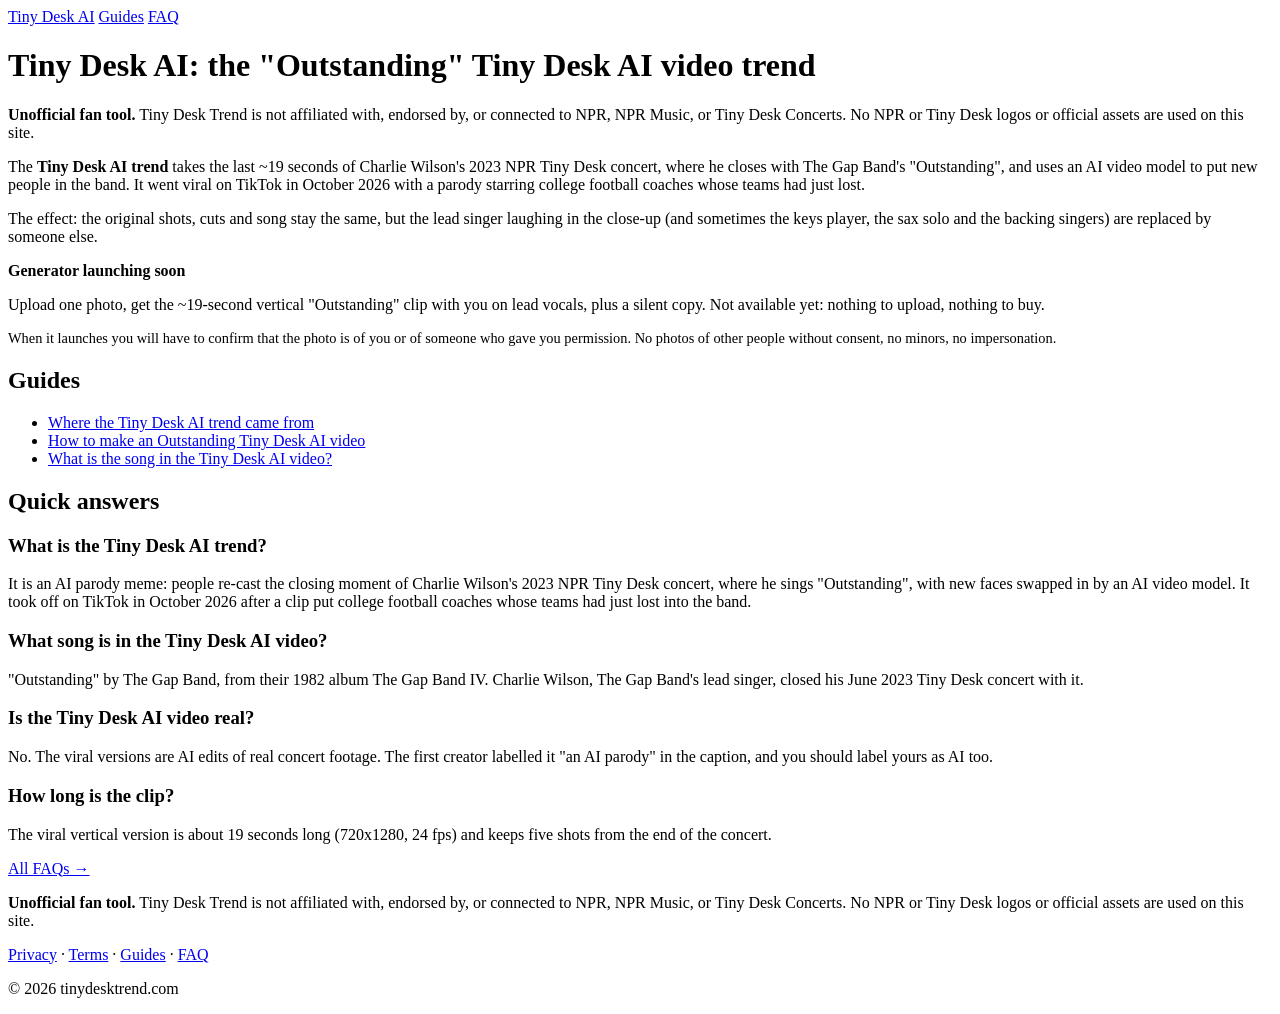
==== public/index.html @ 2d802ce3 "D0 static content site for tinydesktrend.com" ====
<!doctype html><html lang="en"><head><meta charset="utf-8"><meta name="viewport" content="width=device-width,initial-scale=1">
<title>Tiny Desk AI – The Outstanding Tiny Desk AI Video Trend, Explained</title><meta name="description" content="Tiny Desk AI trend explained: the Outstanding Tiny Desk AI video, the song, how it is made, and a photo-to-video generator coming soon. Unofficial fan site."><link rel="canonical" href="https://tinydesktrend.com/">
<link rel="icon" href="/favicon.ico" sizes="any"><link rel="icon" href="/favicon.svg" type="image/svg+xml"><link rel="stylesheet" href="/style.css">
<meta property="og:type" content="website"><meta property="og:site_name" content="Tiny Desk Trend"><meta property="og:title" content="Tiny Desk AI – The Outstanding Tiny Desk AI Video Trend, Explained"><meta property="og:description" content="Tiny Desk AI trend explained: the Outstanding Tiny Desk AI video, the song, how it is made, and a photo-to-video generator coming soon. Unofficial fan site."><meta property="og:url" content="https://tinydesktrend.com/"><meta property="og:image" content="https://tinydesktrend.com/og.png"><meta property="og:image:width" content="1200"><meta property="og:image:height" content="630">
<meta name="twitter:card" content="summary_large_image"><meta name="twitter:title" content="Tiny Desk AI – The Outstanding Tiny Desk AI Video Trend, Explained"><meta name="twitter:description" content="Tiny Desk AI trend explained: the Outstanding Tiny Desk AI video, the song, how it is made, and a photo-to-video generator coming soon. Unofficial fan site."><meta name="twitter:image" content="https://tinydesktrend.com/og.png"><script type="application/ld+json">{"@context": "https://schema.org", "@type": "WebSite", "name": "Tiny Desk Trend", "url": "https://tinydesktrend.com/"}</script><script type="application/ld+json">{"@context": "https://schema.org", "@type": "WebApplication", "name": "Tiny Desk AI (coming soon)", "url": "https://tinydesktrend.com/", "applicationCategory": "MultimediaApplication", "operatingSystem": "Web", "description": "Unofficial photo-to-video tool for the Outstanding Tiny Desk AI trend. Launching soon."}</script></head>
<body><nav><a href="/">Tiny Desk AI</a> <a href="/guides/">Guides</a> <a href="/faq/">FAQ</a></nav><main><h1>Tiny Desk AI: the "Outstanding" Tiny Desk AI video trend</h1><p class="disc"><strong>Unofficial fan tool.</strong> Tiny Desk Trend is not affiliated with, endorsed by, or connected to NPR, NPR Music, or Tiny Desk Concerts. No NPR or Tiny Desk logos or official assets are used on this site.</p>
<p>The <strong>Tiny Desk AI trend</strong> takes the last ~19 seconds of Charlie Wilson's 2023 NPR Tiny Desk concert, where he closes with The Gap Band's "Outstanding", and uses an AI video model to put new people in the band. It went viral on TikTok in October 2026 with a parody starring college football coaches whose teams had just lost.</p>
<p>The effect: the original shots, cuts and song stay the same, but the lead singer laughing in the close-up (and sometimes the keys player, the sax solo and the backing singers) are replaced by someone else.</p>
<section class="soon" id="generator"><b>Generator launching soon</b><p>Upload one photo, get the ~19-second vertical "Outstanding" clip with you on lead vocals, plus a silent copy. Not available yet: nothing to upload, nothing to buy.</p><p style="font-size:.9rem">When it launches you will have to confirm that the photo is of you or of someone who gave you permission. No photos of other people without consent, no minors, no impersonation.</p></section>
<h2>Guides</h2><ul>
<li><a href="/guides/what-is-the-tiny-desk-ai-trend/">Where the Tiny Desk AI trend came from</a></li>
<li><a href="/guides/how-to-make-outstanding-tiny-desk-ai-video/">How to make an Outstanding Tiny Desk AI video</a></li>
<li><a href="/guides/outstanding-tiny-desk-song/">What is the song in the Tiny Desk AI video?</a></li></ul>
<h2>Quick answers</h2><h3>What is the Tiny Desk AI trend?</h3><p>It is an AI parody meme: people re-cast the closing moment of Charlie Wilson&#x27;s 2023 NPR Tiny Desk concert, where he sings &quot;Outstanding&quot;, with new faces swapped in by an AI video model. It took off on TikTok in October 2026 after a clip put college football coaches whose teams had just lost into the band.</p><h3>What song is in the Tiny Desk AI video?</h3><p>&quot;Outstanding&quot; by The Gap Band, from their 1982 album The Gap Band IV. Charlie Wilson, The Gap Band&#x27;s lead singer, closed his June 2023 Tiny Desk concert with it.</p><h3>Is the Tiny Desk AI video real?</h3><p>No. The viral versions are AI edits of real concert footage. The first creator labelled it &quot;an AI parody&quot; in the caption, and you should label yours as AI too.</p><h3>How long is the clip?</h3><p>The viral vertical version is about 19 seconds long (720x1280, 24 fps) and keeps five shots from the end of the concert.</p><p><a href="/faq/">All FAQs →</a></p></main><footer><p class="disc"><strong>Unofficial fan tool.</strong> Tiny Desk Trend is not affiliated with, endorsed by, or connected to NPR, NPR Music, or Tiny Desk Concerts. No NPR or Tiny Desk logos or official assets are used on this site.</p><p><a href="/privacy/">Privacy</a> · <a href="/terms/">Terms</a> · <a href="/guides/">Guides</a> · <a href="/faq/">FAQ</a></p><p>© 2026 tinydesktrend.com</p></footer></body></html>
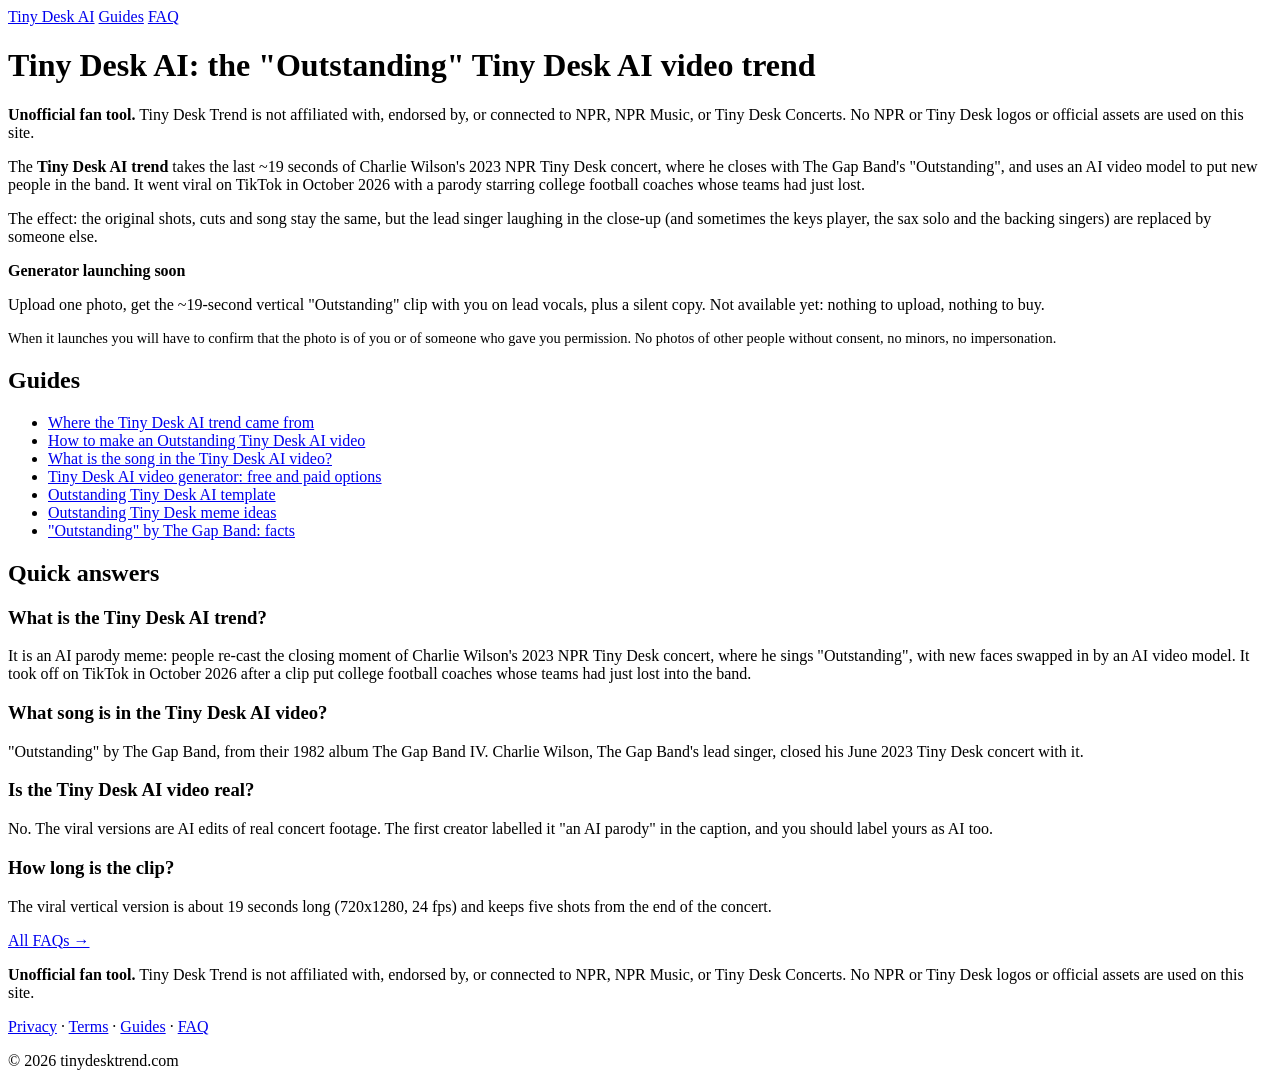
==== commit 8a8050d6: "D1: four long-tail guides, 301 trailing-slash redirects, worker source" ====
--- a/public/index.html
+++ b/public/index.html
@@ -10,5 +10,9 @@
 <h2>Guides</h2><ul>
 <li><a href="/guides/what-is-the-tiny-desk-ai-trend/">Where the Tiny Desk AI trend came from</a></li>
 <li><a href="/guides/how-to-make-outstanding-tiny-desk-ai-video/">How to make an Outstanding Tiny Desk AI video</a></li>
-<li><a href="/guides/outstanding-tiny-desk-song/">What is the song in the Tiny Desk AI video?</a></li></ul>
+<li><a href="/guides/outstanding-tiny-desk-song/">What is the song in the Tiny Desk AI video?</a></li>
+<li><a href="/guides/tiny-desk-ai-video-generator/">Tiny Desk AI video generator: free and paid options</a></li>
+<li><a href="/guides/outstanding-tiny-desk-ai-template/">Outstanding Tiny Desk AI template</a></li>
+<li><a href="/guides/outstanding-tiny-desk-meme-ideas/">Outstanding Tiny Desk meme ideas</a></li>
+<li><a href="/guides/outstanding-gap-band-song-facts/">"Outstanding" by The Gap Band: facts</a></li></ul>
 <h2>Quick answers</h2><h3>What is the Tiny Desk AI trend?</h3><p>It is an AI parody meme: people re-cast the closing moment of Charlie Wilson&#x27;s 2023 NPR Tiny Desk concert, where he sings &quot;Outstanding&quot;, with new faces swapped in by an AI video model. It took off on TikTok in October 2026 after a clip put college football coaches whose teams had just lost into the band.</p><h3>What song is in the Tiny Desk AI video?</h3><p>&quot;Outstanding&quot; by The Gap Band, from their 1982 album The Gap Band IV. Charlie Wilson, The Gap Band&#x27;s lead singer, closed his June 2023 Tiny Desk concert with it.</p><h3>Is the Tiny Desk AI video real?</h3><p>No. The viral versions are AI edits of real concert footage. The first creator labelled it &quot;an AI parody&quot; in the caption, and you should label yours as AI too.</p><h3>How long is the clip?</h3><p>The viral vertical version is about 19 seconds long (720x1280, 24 fps) and keeps five shots from the end of the concert.</p><p><a href="/faq/">All FAQs →</a></p></main><footer><p class="disc"><strong>Unofficial fan tool.</strong> Tiny Desk Trend is not affiliated with, endorsed by, or connected to NPR, NPR Music, or Tiny Desk Concerts. No NPR or Tiny Desk logos or official assets are used on this site.</p><p><a href="/privacy/">Privacy</a> · <a href="/terms/">Terms</a> · <a href="/guides/">Guides</a> · <a href="/faq/">FAQ</a></p><p>© 2026 tinydesktrend.com</p></footer></body></html>
